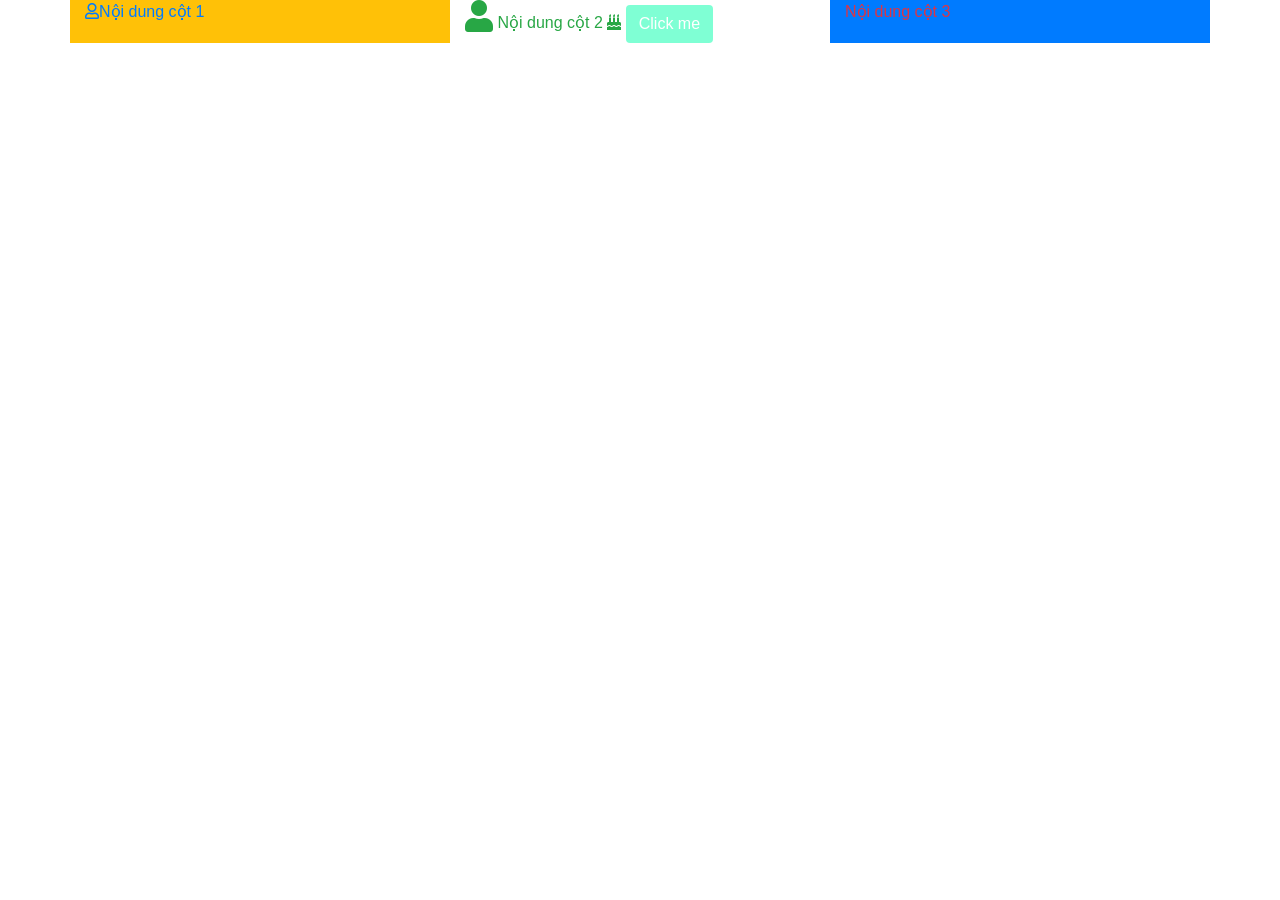
==== session10_css/index.html @ 55212118 "new session html css library" ====
<!DOCTYPE html>
<html lang="en">
<head>
  <meta charset="UTF-8">
  <meta name="viewport" content="width=device-width, initial-scale=1.0">
  <meta http-equiv="X-UA-Compatible" content="ie=edge">
  <title>Document</title>
  <link rel="stylesheet" href="https://maxcdn.bootstrapcdn.com/bootstrap/4.3.1/css/bootstrap.min.css">
  <link rel="stylesheet" href="css/all.min.css">
  <link rel="stylesheet" href="style.css">
</head>
<body>
  <div class="container">
    <div class="row">
      <div class="col text-primary bg-warning"><i class="far fa-user"></i>Nội dung cột 1</div>
      <div class="col text-success">
        <i class="fas fa-user fa-2x"></i> Nội dung cột 2
        <i class="fas fa-birthday-cake"></i>
        <button class="btn btn-my-color">
          
          Click me</button>
      </div>
      <div class="col text-danger bg-primary">Nội dung cột 3</div>
    </div>
  </div>

  
  <script src="https://ajax.googleapis.com/ajax/libs/jquery/3.4.1/jquery.min.js"></script>
  <script src="https://maxcdn.bootstrapcdn.com/bootstrap/4.3.1/js/bootstrap.min.js"></script>
  <!-- <script src="https://use.fontawesome.com/224d141437.js"></script> -->
  <script src=""></script>
</body>
</html>
---- session10_css/style.css ----
.btn-my-color{
  background-color: aquamarine;
  color: #fff;
}
.btn-primary{
  background-color: aquamarine;
  color: #fff;
}
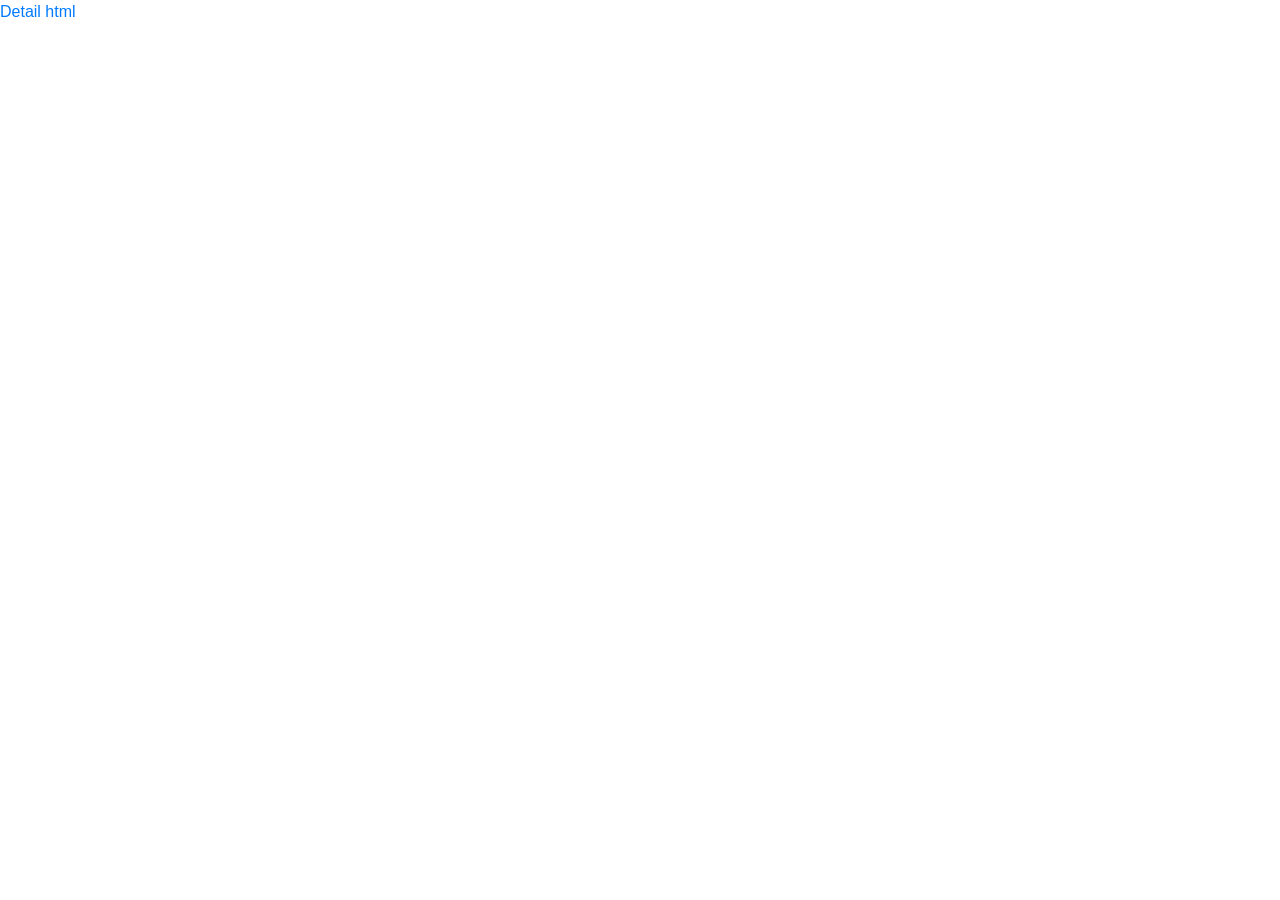
==== commit 67d255b7: "new session 10 11 12" ====
--- a/session10_css/index.html
+++ b/session10_css/index.html
@@ -10,7 +10,7 @@
   <link rel="stylesheet" href="style.css">
 </head>
 <body>
-  <div class="container">
+  <!-- <div class="container">
     <div class="row">
       <div class="col text-primary bg-warning"><i class="far fa-user"></i>Nội dung cột 1</div>
       <div class="col text-success">
@@ -22,8 +22,11 @@
       </div>
       <div class="col text-danger bg-primary">Nội dung cột 3</div>
     </div>
-  </div>
+  </div> -->
 
+<div class="bg-container">
+  <a href="detail.html">Detail html</a>
+</div>
   
   <script src="https://ajax.googleapis.com/ajax/libs/jquery/3.4.1/jquery.min.js"></script>
   <script src="https://maxcdn.bootstrapcdn.com/bootstrap/4.3.1/js/bootstrap.min.js"></script>
